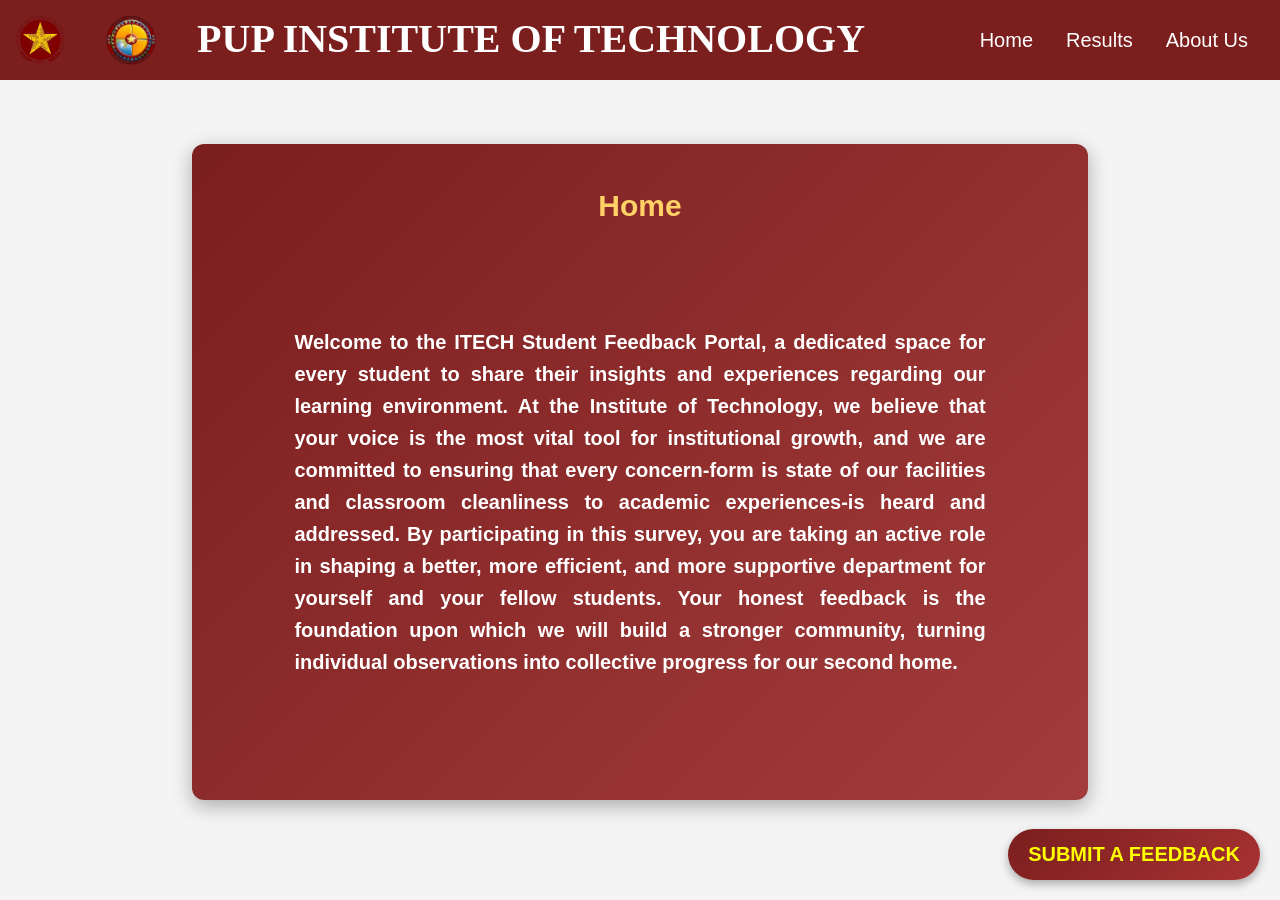
==== PUP_ITECH_SURVEY_FORM_WEBSITE.html/index.html @ b6e465ad "Deleted final folder" ====
<!DOCTYPE html>
<html lang="en">




<!--
    PUP ITech Feedback System
    - Main HTML structure for page sections: Home, Results, Consent, Survey, and About.
    - Uses section toggling via JavaScript and styles from style1.css.
-->
<head>
    <meta charset="UTF-8">
    <title>PUP ITECH FEEDBACK SYSTEM</title>
    <link rel="stylesheet" href="style1.css">
</head>




<body>
    <!-- HEADER SECTION -->
    <div id="header">
        <img src="Images/pup_logo.png" alt="PUP_Logo">
        <img src="Images/itech_logo.png" alt="ITECH_Logo">
        <h1 id="title">PUP INSTITUTE OF TECHNOLOGY</h1>
        <div id="nav">
            <button id="homeBtn">Home</button>
            <button id="resultsBtn">Results</button>
            <button id="aboutBtn">About Us</button>
        </div>
    </div>




    <!-- HOME SECTION -->
    <div id="homediv" class="section active">
        <div id="homecontent">
            <h2>Home</h2>
            <br>
            <p>
                Welcome to the <strong>ITECH Student Feedback Portal</strong>, a dedicated space for every
                student to share their insights and experiences regarding our learning environment. At the
                <strong>Institute of Technology</strong>, we believe that your voice is the most vital tool for institutional
                growth, and we are committed to ensuring that every concern-form is state of our facilities and classroom
                cleanliness to academic experiences-is heard and addressed. By participating in this survey, you are taking
                an active role in shaping a better, more efficient, and more supportive department for yourself and your
                fellow students. Your honest feedback is the foundation upon which we will build a stronger community,
                turning individual observations into collective progress for our second home.
            </p>
        </div>
    </div>




    <!-- RESULTS SECTION -->
    <div id="resultdiv" class="section">
        <div id="resultscontent">
            <h2 style="text-align: center;">Detailed Student Feedback</h2>
            <br>
            <table id="responsesTable" style="width:100%; border:none;">
                <tbody id="tableBody"></tbody>
            </table>
        </div>
    </div>




    <!-- CONSENT SECTION -->
    <div id="consentdiv" class="section">
        <div id="consentcontent">
            <h1 class="consentheader">Your Feedback Matters</h1>
            <p class="consentp1">Help us provide better services by sharing your honest feedback.</p>




            <h4>Privacy Consent</h4>
            <p>
                By proceeding, you agree that we may collect and process the feedback you provide. We use this data solely to improve our
                services and internal operations.
            </p>




            <label>
                <input type="checkbox" id="consentCheckbox">
                I have read and agree to the terms above.
            </label>




            <br><br>
            <button id="proceedbtn" type="button">Proceed to Survey</button>
        </div>
    </div>




    <!-- SURVEY SECTION -->
    <div id="surveydiv" class="section">
        <div id="surveycontent">
            <h1 class="surveyheader">STUDENT FEEDBACK FORM</h1>
            <h3>Personal Information</h3>
            <hr>
            <label>Name: </label>
            <input type="text" id="name" name="name"><br>
            <label>Email Address: </label>
            <input type="email" id="email" name="email"><br>
            <label><input type="checkbox" id="anon" name="anonymous">Stay Anonymous</label>
            <label class="yearlevel">Year Level: </label>
            <select id="yearlevel">
                <option value="" id="hidden" selected hidden>Select Year Level</option>
                <option value="yearlevel" id="1st year">1st Year</option>
                <option value="yearlevel" id="2nd year">2nd Year</option>
                <option value="yearlevel" id="3rd year">3rd Year</option>
            </select>
            <label class="program">Program: </label>
            <select>
                <option value="" id="hidden" selected hidden>Select your program</option>
                <option value="program">Diploma in Information Technology (DIT)</option>
                <option value="program">Diploma in Office Management (DOMT)</option>
                <option value="program">Diploma in Computer Engineering Technology (DCET)</option>
                <option value="program">Diploma in Electrical Engineering Technology (DEET)</option>
                <option value="program">Diploma in Electronics Engineering Technology (DECET)</option>
                <option value="program">Diploma in Mechanical Engineering Technology (DMET)</option>
            </select>
        </div>




        <div id="surveycontent2">
            <form id="question1">
                <h3>Experience Rating</h3>
                <hr>
                <p>1. Do you experience any issues in your classroom environment (temperature, ventilation, and facilities)?</p>
                <label><input type="checkbox" id="q1c1" name="issues[]" value="question1checkbox1">Classroom is too hot</label>
                <label><input type="checkbox" id="q1c2" name="issues[]" value="question1checkbox2">Classroom is too cold</label>
                <label><input type="checkbox" id="q1c3" name="issues[]" value="question1checkbox3">Air conditioning is not working properly</label>
                <label><input type="checkbox" id="q1c4" name="issues[]" value="question1checkbox4">Insufficient electric fans</label>
                <label><input type="checkbox" id="q1c5" name="issues[]" value="question1checkbox5">Poor ventilation / air circulation</label>
                <label><input type="checkbox" id="q1c6" name="issues[]" value="question1checkbox6">Poor lighting (too dim)</label>
                <label><input type="checkbox" id="q1c7" name="issues[]" value="question1checkbox7">Lighting is too bright / uncomfortable</label>
                <label><input type="checkbox" id="q1c8" name="issues[]" value="question1checkbox8">Flickering or broken lights</label>
                <label><input type="checkbox" id="q1c9" name="issues[]" value="question1checkbox9">Overcrowded classroom</label>
                <label><input type="checkbox" id="q1c10" name="issues[]" value="question1checkbox10">Not enough chairs or tables</label>
                <label><input type="checkbox" id="q1c11" name="issues[]" value="question1checkbox11">Uncomfortable seating (chairs/desks)</label>
                <label><input type="checkbox" id="q1c12" name="issues[]" value="question1checkbox12"> Limited space for movement</label>
                <label><input type="checkbox" id="q1c13" name="issues[]" value="question1checkbox13">Dirty or poorly maintained classroom</label>
                <label><input type="checkbox" id="q1c14" name="issues[]" value="question1checkbox14">Unpleasant smell in the classroom</label>
                <label><input type="checkbox" id="q1c15" name="issues[]" value="question1checkbox15">Classroom is comfortable (no issues)</label>
                <label><input type="checkbox" id="q1c16" name="issues[]" value="question1checkbox16">Other (please specify): <input type="text" name="issues_other"></label>
            </form>




            <form id="question2">
                <p>2. What is your favorite hangout spot in ITech? What makes it your favorite?</p>
                <label><input type="radio" id="q2c1" name="q2r1" value="question2radio1">Hallway</label>
                <label><input type="radio" id="q2c2" name="q2r1" value="question2radio2">First-floor facade area</label>
                <label><input type="radio" id="q2c3" name="q2r1" value="question2radio3">Library area</label>
                <label><input type="radio" id="q2c4" name="q2r1" value="question2radio4">Bench areas</label>
                <label><input type="radio" id="q2c5" name="q2r1" value="question2radio5">Other (please specify): <input type="text" name="q2r1_other"></label>
                <br>
                <p>Factors for Preference (Check all that apply):</p>
                <label><input type="checkbox" id="q2c5" name="preference[]" value="question2checkbox1">Good ventilation / windy atmosphere</label>
                <label><input type="checkbox" id="q2c6" name="preference[]" value="question2checkbox2">Spacious area</label>
                <label><input type="checkbox" id="q2c7" name="preference[]" value="question2checkbox3">Less crowded</label>
                <label><input type="checkbox" id="q2c8" name="preference[]" value="question2checkbox4">Quiet environment</label>
                <label><input type="checkbox" id="q2c9" name="preference[]" value="question2checkbox5">Charging outlets available</label>
                <label><input type="checkbox" id="q2c10" name="preference[]" value="question2checkbox6">Strong internet or mobile signal</label>
                <label><input type="checkbox" id="q2c11" name="preference[]" value="question2checkbox7">Shade / protection from heat</label>
                <label><input type="checkbox" id="q2c12" name="preference[]" value="question2checkbox8">Social freedom / comfortable for group activities</label>
                <label><input type="checkbox" id="q2c13" name="preference[]" value="question2checkbox9">Other (please specify): <input type="text" name="preference_other"></label>
            </form>




            <form id="question3">
                <p>3. In your opinion, what is the most important improvement needed for the computer laboratory?</p>
                <label><input type="checkbox" id="q3c1" name="improvement[]" value="question3checkbox1">Upgrade or improve computer performance</label>
                <label><input type="checkbox" id="q3c2" name="improvement[]" value="question3checkbox2">Better and more stable internet connection</label>
                <label><input type="checkbox" id="q3c3" name="improvement[]" value="question3checkbox3">More chairs and tables</label>
                <label><input type="checkbox" id="q3c4" name="improvement[]" value="question3checkbox4">Better seating arrangement</label>
                <label><input type="checkbox" id="q3c5" name="improvement[]" value="question3checkbox5">Increase number of fully working computers</label>
                <label><input type="checkbox" id="q3c6" name="improvement[]" value="question3checkbox6">Repair or replace defective computers</label>
                <label><input type="checkbox" id="q3c7" name="improvement[]" value="question3checkbox7">Install updated software and applications</label>
                <label><input type="checkbox" id="q3c8" name="improvement[]" value="question3checkbox8">Improve availability of required tools/programs</label>
                <label><input type="checkbox" id="q3c9" name="improvement[]" value="question3checkbox9">Other (please specify):<input type="text" name="improvement_other"></label>
            </form>




            <form id="question4">
                <p>4. What are the common challenges you encounter during laboratory or workshop activities?</p>
                <label><input type="checkbox" id="q4c1" name="challenges[]" value="question4checkbox1">Lack of personal laptop</label>
                <label><input type="checkbox" id="q4c2" name="challenges[]" value="question4checkbox2">Not allowed or unable to use laboratory computers</label>
                <label><input type="checkbox" id="q4c3" name="challenges[]" value="question4checkbox3">Limited number of available computers</label>
                <label><input type="checkbox" id="q4c4" name="challenges[]" value="question4checkbox4">Computers are not functioning properly</label>
                <label><input type="checkbox" id="q4c5" name="challenges[]" value="question4checkbox5">Computers lack necessary applications/software</label>
                <label><input type="checkbox" id="q4c6" name="challenges[]" value="question4checkbox6">Insufficient electrical outlets</label>
                <label><input type="checkbox" id="q4c7" name="challenges[]" value="question4checkbox7">Some electrical outlets are not working</label>
                <label><input type="checkbox" id="q4c8" name="challenges[]" value="question4checkbox8">Overcrowded laboratory room</label>
                <label><input type="checkbox" id="q4c9" name="challenges[]" value="question4checkbox9">Poor ventilation</label>
                <label><input type="checkbox" id="q4c10" name="challenges[]" value="question4checkbox10">Uncomfortable working environment</label>
                <label><input type="checkbox" id="q4c11" name="challenges[]" value="question4checkbox11">Unstable internet connection</label>
                <label><input type="checkbox" id="q4c12" name="challenges[]" value="question4checkbox12">Other (please specify): <input type="text" name="challenges_other"></label>
            </form>




            <form id="question5" class="likert-question">
                <p>5. The comfort rooms are consistently clean and well-maintained by the staff.</p>
                <div class="likert-scale">
                    <label>
                        <input type="radio" id="q5c1" name="q5r3" value="Strongly Disagree">
                        <span class="circle red"></span>
                        Strongly Disagree
                    </label>
                    <label>
                        <input type="radio" id="q5c2" name="q5r3" value="Disagree">
                        <span class="circle orange"></span>
                        Disagree
                    </label>
                    <label>
                        <input type="radio" id="q5c3" name="q5r3" value="Neutral">
                        <span class="circle yellow"></span>
                        Neutral
                    </label>
                    <label>
                        <input type="radio" id="q5c4" name="q5r3" value="Agree">
                        <span class="circle lightgreen"></span>
                        Agree
                    </label>
                    <label>
                        <input type="radio" id="q5c5" name="q5r3" value="Strongly Agree">
                        <span class="circle green"></span>
                        Strongly Agree
                    </label>
                </div>
            </form>




            <form id="question6" class="likert-question">
                <p>6. All CR fixtures (toilet handles, drains, faucets) are in good working condition.</p>
                <div class="likert-scale">
                    <label>
                        <input type="radio" id="q6c1" name="q6r3" value="Strongly Disagree">
                        <span class="circle red"></span>
                        Strongly Disagree
                    </label>
                    <label>
                        <input type="radio" id="q6c2" name="q6r3" value="Disagree">
                        <span class="circle orange"></span>
                        Disagree
                    </label>
                    <label>
                        <input type="radio" id="q6c3" name="q6r3" value="Neutral">
                        <span class="circle yellow"></span>
                        Neutral
                    </label>
                    <label>
                        <input type="radio" id="q6c4" name="q6r3" value="Agree">
                        <span class="circle lightgreen"></span>
                        Agree
                    </label>
                    <label>
                        <input type="radio" id="q6c5" name="q6r3" value="Strongly Agree">
                        <span class="circle green"></span>
                        Strongly Agree
                    </label>
                </div>
            </form>




            <form id="question7" class="likert-question">
                <p>7. The layout of the comfort rooms provides sufficient privacy and space for students.</p>
                <div class="likert-scale">
                    <label>
                        <input type="radio" id="q7c1" name="q7r3" value="Strongly Disagree">
                        <span class="circle red"></span>
                        Strongly Disagree
                    </label>
                    <label>
                        <input type="radio" id="q7c2" name="q7r3" value="Disagree">
                        <span class="circle orange"></span>
                        Disagree
                    </label>
                    <label>
                        <input type="radio" id="q7c3" name="q7r3" value="Neutral">
                        <span class="circle yellow"></span>
                        Neutral
                    </label>
                    <label>
                        <input type="radio" id="q7c4" name="q7r3" value="Agree">
                        <span class="circle lightgreen"></span>
                        Agree
                    </label>
                    <label>
                        <input type="radio" id="q7c5" name="q7r3" value="Strongly Agree">
                        <span class="circle green"></span>
                        Strongly Agree
                    </label>
                </div>
            </form>




            <form id="question8" class="likert-question">
                <p>8. There is always a sufficient supply of water and plastic dippers (tabo) available inside the comfort rooms.</p>
                <div class="likert-scale">
                    <label>
                        <input type="radio" id="q8c1" name="q8r3" value="Strongly Disagree">
                        <span class="circle red"></span>
                        Strongly Disagree
                    </label>
                    <label>
                        <input type="radio" id="q8c2" name="q8r3" value="Disagree">
                        <span class="circle orange"></span>
                        Disagree
                    </label>
                    <label>
                        <input type="radio" id="q8c3" name="q8r3" value="Neutral">
                        <span class="circle yellow"></span>
                        Neutral
                    </label>
                    <label>
                        <input type="radio" id="q8c4" name="q8r3" value="Agree">
                        <span class="circle lightgreen"></span>
                        Agree
                    </label>
                    <label>
                        <input type="radio" id="q8c5" name="q8r3" value="Strongly Agree">
                        <span class="circle green"></span>
                        Strongly Agree
                    </label>
                </div>
            </form>




            <form id="question9" class="star-question">
                <p>9. In general, how would you rate the instructors' ability to explain complex topics in simple, easy-to-understand terms?</p>
                <div class="star-rating">
                    <input type="radio" id="q9s1" name="q9r" value="1">
                    <label for="q9s1" title="Very Excellent">★</label>
                    <input type="radio" id="q9s2" name="q9r" value="2">
                    <label for="q9s2" title="Excellent">★</label>
                    <input type="radio" id="q9s3" name="q9r" value="3">
                    <label for="q9s3" title="Neutral">★</label>
                    <input type="radio" id="q9s4" name="q9r" value="4">
                    <label for="q9s4" title="Poor">★</label>
                    <input type="radio" id="q9s5" name="q9r" value="5">
                    <label for="q9s5" title="Very Poor">★</label>
                </div>
            </form>




            <form id="question10" class="frequency-question">
                <p>10. On average, to what extent do instructors across the department stay focused on curriculum-related subject matter rather than unrelated topics?</p>
                <div class="frequency-scale">
                    <label>
                        <input type="radio" name="q10r" value="Never">
                        <span class="circle red"></span>
                        Never
                    </label>
                    <label>
                        <input type="radio" name="q10r" value="Rarely">
                        <span class="circle orange"></span>
                        Rarely
                    </label>
                    <label>
                        <input type="radio" name="q10r" value="Sometimes">
                        <span class="circle yellow"></span>
                        Sometimes
                    </label>
                    <label>
                        <input type="radio" name="q10r" value="Often">
                        <span class="circle lightgreen"></span>
                        Often
                    </label>
                    <label>
                        <input type="radio" name="q10r" value="Always">
                        <span class="circle green"></span>
                        Always
                    </label>
                </div>
            </form>




            <form id="question11" class="likert-question">
                <p>11. To what extent do you agree that the faculty demonstrates strong work ethics and consideration for students' diverse situations?</p>
                <div class="likert-scale">
                    <label>
                        <input type="radio" id="q11c1" name="q11r3" value="Strongly Disagree">
                        <span class="circle red"></span>
                        Strongly Disagree
                    </label>
                    <label>
                        <input type="radio" id="q11c2" name="q11r3" value="Disagree">
                        <span class="circle orange"></span>
                        Disagree
                    </label>
                    <label>
                        <input type="radio" id="q11c3" name="q11r3" value="Neutral">
                        <span class="circle yellow"></span>
                        Neutral
                    </label>
                    <label>
                        <input type="radio" id="q11c4" name="q11r3" value="Agree">
                        <span class="circle lightgreen"></span>
                        Agree
                    </label>
                    <label>
                        <input type="radio" id="q11c5" name="q11r3" value="Strongly Agree">
                        <span class="circle green"></span>
                        Strongly Agree
                    </label>
                </div>
            </form>




            <form id="question12">
                <p>12. What specific changes would you suggest the department implement to make teaching methods more student-centered and less stressful?</p>
                <textarea id="q12c1" name="q12c1" placeholder="Type here..." rows="4"></textarea>
            </form>




            <button id="submitbtn" class="surveybtn" type="submit">Submit</button>
        </div>
    </div>




    <!-- ABOUT SECTION -->
    <div id="aboutdiv" class="section">
        <div id="aboutcontent">
            <h2>ABOUT US</h2>
            <br>
            <p>
                We are a dedicated group of five Information Technology students from <strong> PUP Institute of Technology (ITECH)</strong>, currently collaborating on this project as part of our <strong>Web Development</strong> course under the guidance of our professor, <strong>Jonnalyn Apsay</strong>.
                Our team is composed of <strong>Jhon Carl Gabarda, Ryan Libres, Spike Palagam, John Marvin Soleybar, Euan Alfonso Suba,</strong> and <strong>John Felix Sungahid</strong>.
                Driven by the principles of user-centered design, our primary mission is to create and maintain a digital environment where the voices of our fellow students are not only heard but serve as a catalyst for meaningful change. We recognize that a better campus starts with open communication, and we are committed to providing a transparent, accessible platform that bridges the gap between student concerns and departmental improvement.
            </p>




            <div class="form-container">
                <h2 class="category-title">The Development Team</h2>
                <div class="team-grid">
                    <div class="team-card">
                        <img src="Sungahid.png" alt="John Felix Sungahid" class="member-photo">
                        <h3>John Felix Sungahid</h3>
                        <p class="role"><span class="lang en">Project Leader</span></p>
                    </div>
                    <div class="team-card">
                        <img src="Suba.jpg" alt="Euan Alfonso M. Suba" class="member-photo">
                        <h3>Euan Alfonso M. Suba</h3>
                        <p class="role"><span class="lang en">Project Assistant Leader</span></p>
                    </div>
                    <div class="team-card">
                        <img src="Gabarda.jpg" alt="Jhon Carl Gabarda" class="member-photo">
                        <h3>Jhon Carl Gabarda</h3>
                        <p class="role"><span class="lang en">Member</span></p>
                    </div>
                    <div class="team-card">
                        <img src="Libres.png" alt="Ryan Dexter Libres" class="member-photo">
                        <h3>Ryan Dexter Libres</h3>
                        <p class="role"><span class="lang en">Member</span></p>
                    </div>
                    <div class="team-card">
                        <img src="Palagam.jpg" alt="Spike Vincent Palagam" class="member-photo">
                        <h3>Spike Vincent Palagam</h3>
                        <p class="role"><span class="lang en">Member</span></p>
                    </div>
                    <div class="team-card">
                        <img src="Soleybar.jpg" alt="John Marvin Soleybar" class="member-photo">
                        <h3>John Marvin Soleybar</h3>
                        <p class="role"><span class="lang en">Member</span></p>
                    </div>
                </div>
            </div>
        </div>
    </div>




    <!-- FIXED SURVEY BUTTON -->
    <button id="surveybtn" class="surveybtn">SUBMIT A FEEDBACK</button>




    <script type="module" src="./script1.js"></script>
</body>




</html>
---- PUP_ITECH_SURVEY_FORM_WEBSITE.html/style1.css ----
/*
    PUP ITech Feedback System Styles
    - Contains layout and component styling for header, survey, results, and about sections.
    - Includes interactive button, form, and rating component styles.
*/
/* ================================
   1. GLOBAL STYLES
   Base styles for the whole site
   ================================ */
body {
    margin: 0;
    background-color: #f4f4f4;
    color: #333;
}




/* ================================
   2. HEADER & NAVIGATION
   Alternative header implementations and nav buttons
   ================================ */
header {
    background-color: #7b1e1e;
    color: #fff;
    padding: 15px 30px;
    display: flex;
    justify-content: space-between;
    align-items: space-evenly;
}




header img {
    width: 60px;
    height: 60px;
    object-fit: cover;
    margin-right: 15px;
}




header nav a {
    color: #fff;
    margin-left: 20px;
    text-decoration: none;
    font-weight: 500;
}




header nav a:hover {
    text-decoration: underline;
}




#header {
    display: flex;
    align-items: left;
    justify-content: left;
    position: relative;
    background-color: #7b1e1e;
    padding: 15px;
    color: white;
}




#header img {
    height: 50px;
    margin-right: 40px;
    size: 16px;
    display: flex;
    align-items: center;
}




#title {
    margin: 0;
    text-align: right;
    color: #fff;
    font-size: 40px;
}




#nav {
    position: absolute;
    right: 20px;
    top: 50%;
    transform: translateY(-50%);
}




#nav button {
    margin-left: 5px;
    padding: 8px 12px;
    cursor: pointer;
    font-family: "Segoe UI", Arial, sans-serif;
    font-size: 20px;
    background-color: rgba(123, 30, 30, 1);
    color: white;
    border: 16px;
    border-radius: 16px;
    gap: 10px;
}




#nav button:hover {
    transform: translateY(-3px);
    box-shadow: 0 6px 16px rgba(0, 0, 0, 0.3);
    background-color: rgba(180, 60, 60, 1);
}




/* ================================
   3. SECTION TOGGLE SYSTEM
   Show/hide visible sections using JS
   ================================ */
.section {
    display: none;
}




.section.active {
    display: block;
}




@keyframes slideUp {
    from {
        opacity: 0.5;
        transform: translateY(50px);
    }
    to {
        opacity: 1;
        transform: translateY(0);
    }
}




.section {
    animation: slideUp 0.5s ease-in;
}




/* ================================
   4. HOME SECTION
   Landing page content styles
   ================================ */
#homecontent {
    border-radius: 12px;
    display: flex;
    flex-direction: column;
    align-items: center;
    justify-content: center;
    height: 40%;
    margin: 5% 15%;
    padding-left: 8%;
    padding-right: 8%;
    padding-bottom: 8%;
    padding-top: 3%;
    text-align: justify;
    background: linear-gradient(135deg, #7b1e1e, #a33c3c);
    color: #fff;
    box-shadow: 0 6px 20px rgba(0, 0, 0, 0.3);
    font-family: "Segoe UI", Arial, sans-serif;
    line-height: 1.6;
    gap: 20px;
    transition: transform 0.3s ease, box-shadow 0.3s ease;
}




#homecontent:hover {
    transform: translateY(-5px);
    box-shadow: 0 10px 25px rgba(0, 0, 0, 0.4);
}




#homecontent h2 {
    font-size: 30px;
    font-weight: bolder;
    margin-bottom: 10px;
    color: #ffd166;
    margin-top: 0;
}




#homecontent p {
    max-width: 1100px;
    font-size: 20px;
    font-weight: 600;
}




#homecontent button {
    background-color: #ff7f50;
    color: #fff;
    border: none;
    padding: 12px 24px;
    border-radius: 8px;
    font-size: 1rem;
    cursor: pointer;
    transition: background-color 0.3s ease;
}




#homecontent button:hover {
    background-color: #ff5722;
}




/* ================================
   5. RESULTS SECTION
   Styles for the feedback results panel
   ================================ */
#resultscontent {
    border-radius: 12px;
    display: flex;
    flex-direction: column;
    align-items: center;
    justify-content: center;
    min-height: 100vh;
    margin: 5% 15%;
    padding: 40px;
    text-align: justify;
    background: linear-gradient(135deg, #7b1e1e, #a33c3c);
    color: #fff;
    box-shadow: 0 6px 20px rgba(0, 0, 0, 0.3);
    font-family: "Segoe UI", Arial, sans-serif;
    line-height: 1.6;
    gap: 20px;
    transition: transform 0.3s ease, box-shadow 0.3s ease;
}




#resultscontent:hover {
    transform: translateY(-5px);
    box-shadow: 0 10px 25px rgba(0, 0, 0, 0.4);
}




#resultscontent h2 {
    font-family: "Segoe UI", Arial, sans-serif;
    font-size: 30px;
    font-weight: bold;
    margin-bottom: 20px;
    letter-spacing: 1px;
    color: #ffd166;
}




#resultscontent p {
    max-width: 1100px;
    font-size: 20px;
    font-weight: 600;
}




.result-card {
    background: #fff;
    color: #333;
    padding: 25px;
    border-radius: 12px;
    box-shadow: 0 4px 12px rgba(0, 0, 0, 0.2);
    width: 100%;
    max-width: 700px;
    text-align: left;
    transition: transform 0.2s ease, box-shadow 0.2s ease;
}




.result-card h2 {
    font-size: 30px;
    margin-bottom: 10px;
    color: #7b1e1e;
}




.result-card:hover {
    transform: translateY(-3px);
    box-shadow: 0 6px 16px rgba(0, 0, 0, 0.3);
}




/* ================================
   6. SURVEY SECTION PART 1
   Personal information fields
   ================================ */
#surveycontent {
    max-width: 50%;
    margin: 40px auto;
    padding: 30px;
    background: #fff;
    border-radius: 12px;
    box-shadow: 0 6px 20px rgba(0, 0, 0, 0.15);
    font-family: "Times new roman", serif;
    color: #7b1e1e;
    font-weight: 600;
    font-size: 30px;
}




#surveycontent h1 {
    text-align: center;
    font-family: "Times New Roman", serif;
    color: #7b1e1e;
    font-size: 30px;
    margin-bottom: 20px;
}




#surveycontent h3 {
    font-size: 25px;
    font-family: 'Times New Roman', Times, serif;
    color: #7b1e1e;
}




label {
    display: block;
    margin-bottom: 6px;
    font-weight: 600;
    font-family: "Times New Roman", serif;
    font-size: 20px;
    color: #7b1e1e;
}


hr {


    border: 1px solid #7b1e1e;
    border-top: 1px solid #7b1e1e;
    margin: 5px 0;
}




.yearlevel, .program {
    margin-top: 3%;
}


select {


    width: 98.5%;
    padding: 12px;
    border: 1px solid #ccc;
    border-radius: 6px;
    font-size: 14px;
    transition: border-color 0.2s, box-shadow 0.2s;
}




 input[type="text"], input[type="email"] {
    width: 95%;
    padding: 12px;
    border: 1px solid #ccc;
    border-radius: 6px;
    font-size: 14px;
    transition: border-color 0.2s, box-shadow 0.2s;
}




input[type="text"]:focus, input[type="email"]:focus {
    border-color: #7b1e1e;
    box-shadow: 0 0 6px rgba(123, 30, 30, 0.4);
    outline: none;
}




.checkbox-group {
    display: flex;
    align-items: center;
    margin-top: 10px;
}




.checkbox-group input {
    margin-right: 8px;
}




.checkbox-group label {
    font-size: 20px;
    font-weight: 600;
    margin-bottom: 0%;
    color: #7b1e1e;
}




/* ================================
   7. SURVEY SECTION PART 2
   Questionnaire forms and controls
   ================================ */
#surveycontent2 {
    max-width: 50%;
    margin: 40px auto;
    padding: 30px;
    background: #fff;
    border-radius: 12px;
    box-shadow: 0 6px 20px rgba(0, 0, 0, 0.15);
    font-family: "Times new roman", serif;
    color: #7b1e1e;
    font-weight: 600;
    font-size: 30px;
}


form {
    background: #f9f9f9;
    padding: 20px;
    border-radius: 10px;
    box-shadow: 0 3px 8px rgba(0, 0, 0, 0.1);
    display: flex;
    flex-direction: column;
    gap: 12px;
    margin-bottom: 25px;
}




form h3, form p {
    margin-bottom: 8px;
    font-weight: bold;
    font-size: 20px;
    color: #7b1e1e;
}




form label {
    display: flex;
    align-items: center;
    gap: 8px;
    padding: 8px 10px;
    border: 1px solid #ddd;
    border-radius: 6px;
    background: #f9f9f9;
    cursor: pointer;
    transition: background 0.2s, border-color 0.2s;
    font-family: "Times New Roman", serif;
    color: #7b1e1e;
}




form label:hover {
    background: #eef6ff;
    border-color: #0078d7;
}




form input[type="checkbox"], form input[type="radio"] {
    flex-shrink: 0;
}




/* ================================
   8. LIKERT SCALE COMPONENT
   5-point rating selection
   ================================ */
.likert-question {
    margin: 25px 0;
    font-size: 16px;
    font-weight: 500;
}




.likert-scale {
    display: flex;
    justify-content: space-evenly;
    margin-top: 15px;
}




.likert-scale label {
    display: flex;
    flex-direction: column;
    align-items: center;
    cursor: pointer;
    font-size: 14px;
    gap: 10px;
}




.likert-scale input[type="radio"] {
    display: none;
}




.circle {
    width: 30px;
    height: 30px;
    border-radius: 50%;
    display: inline-block;
    transition: transform 0.2s ease;
}




.red { background: #e74c3c; }
.orange { background: #e67e22; }
.yellow { background: #f1c40f; }
.lightgreen { background: #2ecc71; }
.green { background: #27ae60; }




.likert-scale input[type="radio"]:checked + .circle {
    transform: scale(1.2);
    box-shadow: 0 0 8px rgba(0, 0, 0, 0.3);
}




/* ================================
   9. STAR RATING COMPONENT
   Instructor rating stars
   ================================ */
.star-question {
    margin: 25px 0;
    font-size: 16px;
    font-weight: 500;
}




.star-rating {
    display: flex;
    flex-direction: row-reverse;
    justify-content: space-evenly;
    gap: 5px;
}




.star-rating input {
    display: none;
}




.star-rating label {
    font-size: 30px;
    color: #ccc;
    cursor: pointer;
    transition: color 0.2s, transform 0.2s;
}




.star-rating input:checked ~ label {
    color: gold;
}




.star-rating label:hover, .star-rating label:hover ~ label {
    color: gold;
    transform: scale(1.2);
    text-shadow: 0 0 5px gold;
}




/* ================================
   10. FREQUENCY SCALE COMPONENT
   Never to Always rating
   ================================ */
.frequency-question {
    margin: 25px 0;
    font-size: 16px;
    font-weight: 500;
}




.frequency-scale {
    display: flex;
    justify-content: space-evenly;
    margin-top: 15px;
}




.frequency-scale label {
    display: flex;
    flex-direction: column;
    align-items: center;
    cursor: pointer;
    font-size: 14px;
    gap: 6px;
}




.frequency-scale input[type="radio"] {
    display: none;
}




.frequency-scale input[type="radio"]:checked + .circle {
    transform: scale(1.2);
    box-shadow: 0 0 8px rgba(0, 0, 0, 0.3);
}


 textarea{
    width: 100%;
    height: 50%;
    resize: none;
    border: 1px solid #420202;
    border-radius: 6px;
    padding: 10px;
    font-size: 14px;
    outline: none;
    box-sizing: border-box;
}




/* ================================
   11. ABOUT SECTION
   Team page styling
   ================================ */
#aboutcontent {
    border-radius: 12px;
    display: flex;
    flex-direction: column;
    align-items: center;
    justify-content: center;
    min-height: 100vh;
    margin: 5% 15%;
    padding-left: 8%;
    padding-right: 8%;
    padding-bottom: 8%;
    padding-top: 3%;
    text-align: justify;
    background: linear-gradient(135deg, #7b1e1e, #a33c3c);
    color: #fff;
    box-shadow: 0 6px 20px rgba(0, 0, 0, 0.3);
    font-family: "Segoe UI", Arial, sans-serif;
    line-height: 1.6;
    gap: 5px;
    transition: transform 0.3s ease, box-shadow 0.3s ease;
    font-size: 20px;
}




#aboutcontent:hover {
    transform: translateY(-5px);
    box-shadow: 0 10px 25px rgba(0, 0, 0, 0.4);
}




#aboutcontent h2 {
    font-size: 30px;
    margin-bottom: 15px;
    color: #ffd166;
}




#aboutcontent p {
    max-width: 1100px;
    font-size: 20px;
    font-weight: 600;
}




#aboutcontent button {
    background-color: #ff7f50;
    color: #fff;
    border: none;
    padding: 12px 24px;
    border-radius: 8px;
    font-size: 16px;
    cursor: pointer;
    transition: background-color 0.3s ease;
}




#aboutcontent button:hover {
    background-color: #ff5722;
}




/* ================================
   12. FLOATING BUTTONS
   Fixed survey and submit buttons
   ================================ */
#surveybtn {
    position: fixed;
    bottom: 20px;
    right: 20px;
    padding: 14px 20px;
    background: linear-gradient(135deg, #7b1e1e, #a83232);
    color: yellow;
    border: none;
    border-radius: 50px;
    font-size: 20px;
    font-weight: bold;
    cursor: pointer;
    z-index: 1000;
    box-shadow: 0 4px 10px rgba(0, 0, 0, 0.3);
    transition: transform 0.2s ease, box-shadow 0.2s ease, background 0.3s ease;
}




#surveybtn:hover {
    transform: scale(1.08);
    box-shadow: 0 6px 14px rgba(0, 0, 0, 0.4);
    background: linear-gradient(135deg, #a83232, #c94f4f);
}




#surveybtn:active {
    transform: scale(0.95);
    box-shadow: 0 2px 6px rgba(0, 0, 0, 0.2);
}




#submitbtn {
    display: block;
    margin: 20px auto 0 auto;
    padding: 14px 20px;
    background: linear-gradient(135deg, #7b1e1e, #a83232);
    color: yellow;
    border: none;
    border-radius: 50px;
    font-size: 20px;
    font-weight: bold;
    cursor: pointer;
    box-shadow: 0 4px 10px rgba(0, 0, 0, 0.3);
    transition: transform 0.2s ease, box-shadow 0.2s ease, background 0.3s ease;
}




#submitbtn:hover {
    transform: scale(1.05);
    box-shadow: 0 6px 14px rgba(0, 0, 0, 0.4);
}




#submitbtn:active {
    transform: scale(0.95);
    box-shadow: 0 2px 6px rgba(0, 0, 0, 0.2);
}




/* ================================
   13. CONSENT SECTION
   Privacy agreement modal styles
   ================================ */
#consentdiv {
    display: flex;
    justify-content: center;
    align-items: center;
    flex-direction: column;
    margin-right: 15%;
    margin-left: 15%;
    margin-top: 5%;
    margin-bottom: 10%;
    border: solid 1px #ffffff;
    background-color: white;
    padding: 5%;
    border-radius: 2%;
    text-align: center;
    color: #000000;
    display: none;
    box-shadow: 0 6px 20px rgba(0, 0, 0, 0.3);
    bottom: 1px;
}




#proceedbtn {
    color: white;
    background-color: #7b1e1e;
    border: none;
    height: 50px;
    width: 200px;
    border-radius: 5%;
    transition: background-color 0.3s ease;
}




#proceedbtn:hover {
    transform: scale(1.08);
    box-shadow: 0 6px 14px rgba(0, 0, 0, 0.4);
    background: linear-gradient(135deg, #a83232, #c94f4f);
    cursor: pointer;
}




#proceedbtn.disabled {
    opacity: 0.5;
    pointer-events: none;
}




#consentdiv h1 {
    font-size: 40px;
    font-weight: bold;
    color: #7b1e1e;
    margin-top: 0%;
}




#consentdiv h4 {
    font-size: 25px;
    font-weight: 600;
    color: #7b1e1e;
    margin-top: 10px;
    margin-bottom: 20px;
}




#consentdiv p {
    font-size: 20px;
    color: #333333;
    margin-bottom: 20px;
    margin-top: 10px;
}




#consentdiv label {
    font-size: 20px;
    font-weight: 600;
    color: #000000;
    margin-bottom: 5px;
    margin-top: 30px;
}




/* ================================
   14. TEAM SECTION
   Team member cards and layout
   ================================ */
.main-wrapper p, .main-wrapper li {
    text-align: justify;
}




.main-wrapper p.role {
    text-align: center;
}




.team-grid {
    display: grid;
    grid-template-columns: repeat(3, 1fr);
    gap: 30px;
    justify-items: center;
    margin: 40px auto;
    max-width: 900px;
}




.team-card {
    text-align: center;
    width: 100%;
}




.member-photo {
    width: 120px;
    height: 120px;
    object-fit: cover;
    border-radius: 50%;
    margin-bottom: 15px;
    border: 3px solid #d9c6a5;
}




.team-card h3 {
    font-size: 16px;
    color: #ffffff;
    margin-bottom: 3px;
}




.role {
    font-size: 14px;
    color: #ffd166;
    display: block;
    margin-top: 0;
}




.category-title {
    color: #ffd166;
    text-align: center;
}
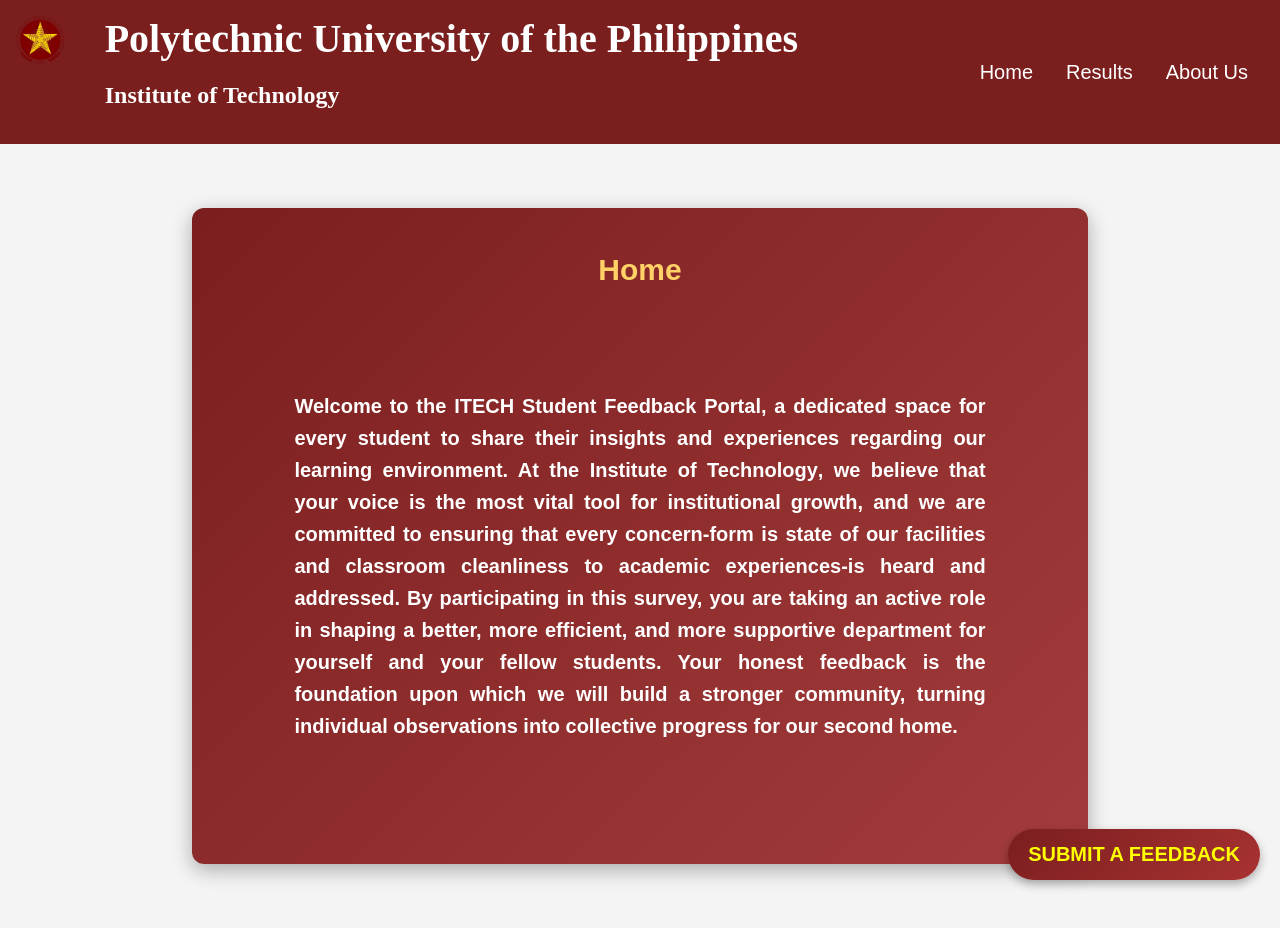
==== commit e50436d0: "header changes" ====
--- a/PUP_ITECH_SURVEY_FORM_WEBSITE.html/index.html
+++ b/PUP_ITECH_SURVEY_FORM_WEBSITE.html/index.html
@@ -11,6 +11,7 @@
 -->
 <head>
     <meta charset="UTF-8">
+    <meta name="viewport" content="width=device-width, initial-scale=1.0">
     <title>PUP ITECH FEEDBACK SYSTEM</title>
     <link rel="stylesheet" href="style1.css">
 </head>
@@ -22,8 +23,10 @@
     <!-- HEADER SECTION -->
     <div id="header">
         <img src="Images/pup_logo.png" alt="PUP_Logo">
-        <img src="Images/itech_logo.png" alt="ITECH_Logo">
-        <h1 id="title">PUP INSTITUTE OF TECHNOLOGY</h1>
+        <div id="header-text">
+        <h1 id="title">Polytechnic University of the Philippines</h1>
+        <h2 id="subtitle">Institute of Technology</h2>
+        </div>
         <div id="nav">
             <button id="homeBtn">Home</button>
             <button id="resultsBtn">Results</button>
--- a/PUP_ITECH_SURVEY_FORM_WEBSITE.html/style1.css
+++ b/PUP_ITECH_SURVEY_FORM_WEBSITE.html/style1.css
@@ -347,6 +347,7 @@
     color: #7b1e1e;
     font-weight: 600;
     font-size: 30px;
+    border-top: 10px solid #7b1e1e;
 }
 
 
